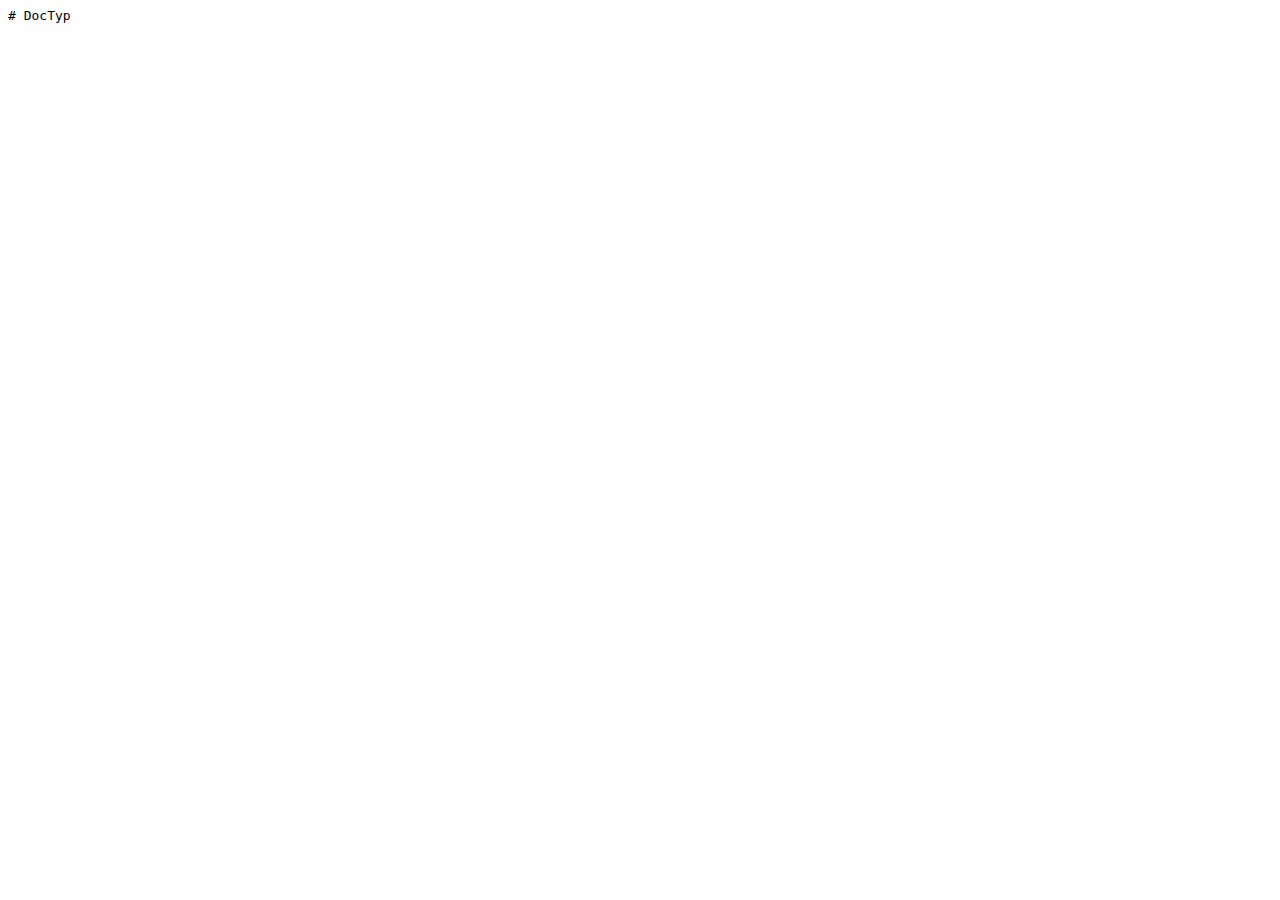
==== index.html @ 037bb096 "Update index.html" ====
<DOCTYPE html>
<html>
  <head>
    <title>DocTyp</title>
    <meta http-equiv="content-type" content="text/html; charset=UTF-8">
    <meta name="description" content="">
    <meta name="viewport" content="width=device-width, initial-scale=1.0, user-scalable=no, minimum-scale=1.0, maximum-scale=1.0">
    <meta name="msapplication-TileColor" content="#3C3C41">
    <meta type="image/png" name="msapplication-TileImage" content="https://doctyp.github.io/Images/icon.png">
    <link type="image/png" rel="icon" href="https://doctyp.github.io/Images/icon.png">
    <link type="image/png" rel="apple-touch-icon" href="https://doctyp.github.io/Images/icon.png">
    <link type="image/x-icon" rel="Shortcut Icon" href="https://doctyp.github.io/Images/favicon.ico">
    <script type="text/javascript" src="https://doctyp.github.io/src/DocTyp.min.js"></script>
    <script type="text/javascript" src="https://doctyp.github.io/Source/script.js"></script>
    <link type="text/css" rel="stylesheet" href="https://doctyp.github.io/Source/style.css" media="none" onload="if(media!='all')media='all'">
    <noscript><link type="text/css" rel="stylesheet" href="https://doctyp.github.io/Source/style.css" media="all"></noscript>
  </head>
  <body>
    <pre>
# DocTyp


    </pre>
  </body>
</html>
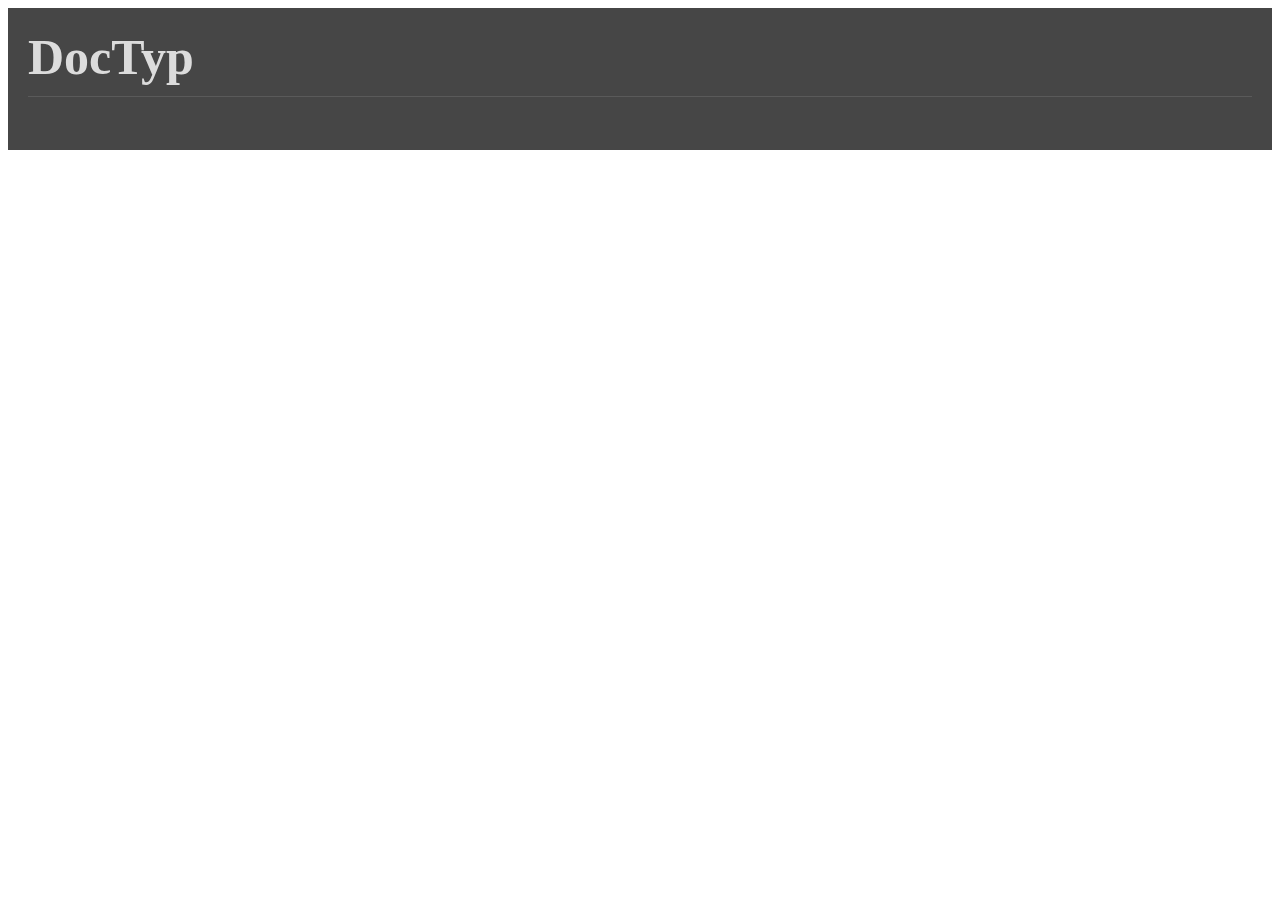
==== commit f8291d20: "Update index.html" ====
--- a/index.html
+++ b/index.html
@@ -2,24 +2,26 @@
 <html>
   <head>
     <title>DocTyp</title>
-    <meta http-equiv="content-type" content="text/html; charset=UTF-8">
-    <meta name="description" content="">
-    <meta name="viewport" content="width=device-width, initial-scale=1.0, user-scalable=no, minimum-scale=1.0, maximum-scale=1.0">
-    <meta name="msapplication-TileColor" content="#3C3C41">
-    <meta type="image/png" name="msapplication-TileImage" content="https://doctyp.github.io/Images/icon.png">
-    <link type="image/png" rel="icon" href="https://doctyp.github.io/Images/icon.png">
-    <link type="image/png" rel="apple-touch-icon" href="https://doctyp.github.io/Images/icon.png">
-    <link type="image/x-icon" rel="Shortcut Icon" href="https://doctyp.github.io/Images/favicon.ico">
+    <meta http-equiv="content-type" content="text/html; charset=UTF-8" />
+    <meta name="description" content="" />
+    <meta name="viewport" content="width=device-width, initial-scale=1.0, user-scalable=no, minimum-scale=1.0, maximum-scale=1.0" />
+    <meta name="msapplication-TileColor" content="#3C3C41" />
+    <meta type="image/png" name="msapplication-TileImage" content="https://doctyp.github.io/Images/icon.png" />
+    <link type="image/png" rel="icon" href="https://doctyp.github.io/Images/icon.png" />
+    <link type="image/png" rel="apple-touch-icon" href="https://doctyp.github.io/Images/icon.png" />
+    <link type="image/x-icon" rel="Shortcut Icon" href="https://doctyp.github.io/Images/favicon.ico" />
     <script type="text/javascript" src="https://doctyp.github.io/src/DocTyp.min.js"></script>
     <script type="text/javascript" src="https://doctyp.github.io/Source/script.js"></script>
-    <link type="text/css" rel="stylesheet" href="https://doctyp.github.io/Source/style.css" media="none" onload="if(media!='all')media='all'">
-    <noscript><link type="text/css" rel="stylesheet" href="https://doctyp.github.io/Source/style.css" media="all"></noscript>
+    <link type="text/css" rel="stylesheet" href="https://doctyp.github.io/Source/style.css" media="none" onload="if(media!='all')media='all'" />
+    <noscript><link type="text/css" rel="stylesheet" href="https://doctyp.github.io/Source/style.css" media="all" /></noscript>
   </head>
-  <body>
-    <pre>
+  <body onload="DocTyp.Docify('pre', 'Dark');">
+    <header></header>
+    <main>
+      <pre>
 # DocTyp
-
-
-    </pre>
+      </pre>
+    </main>
+    <footer></footer>
   </body>
 </html>
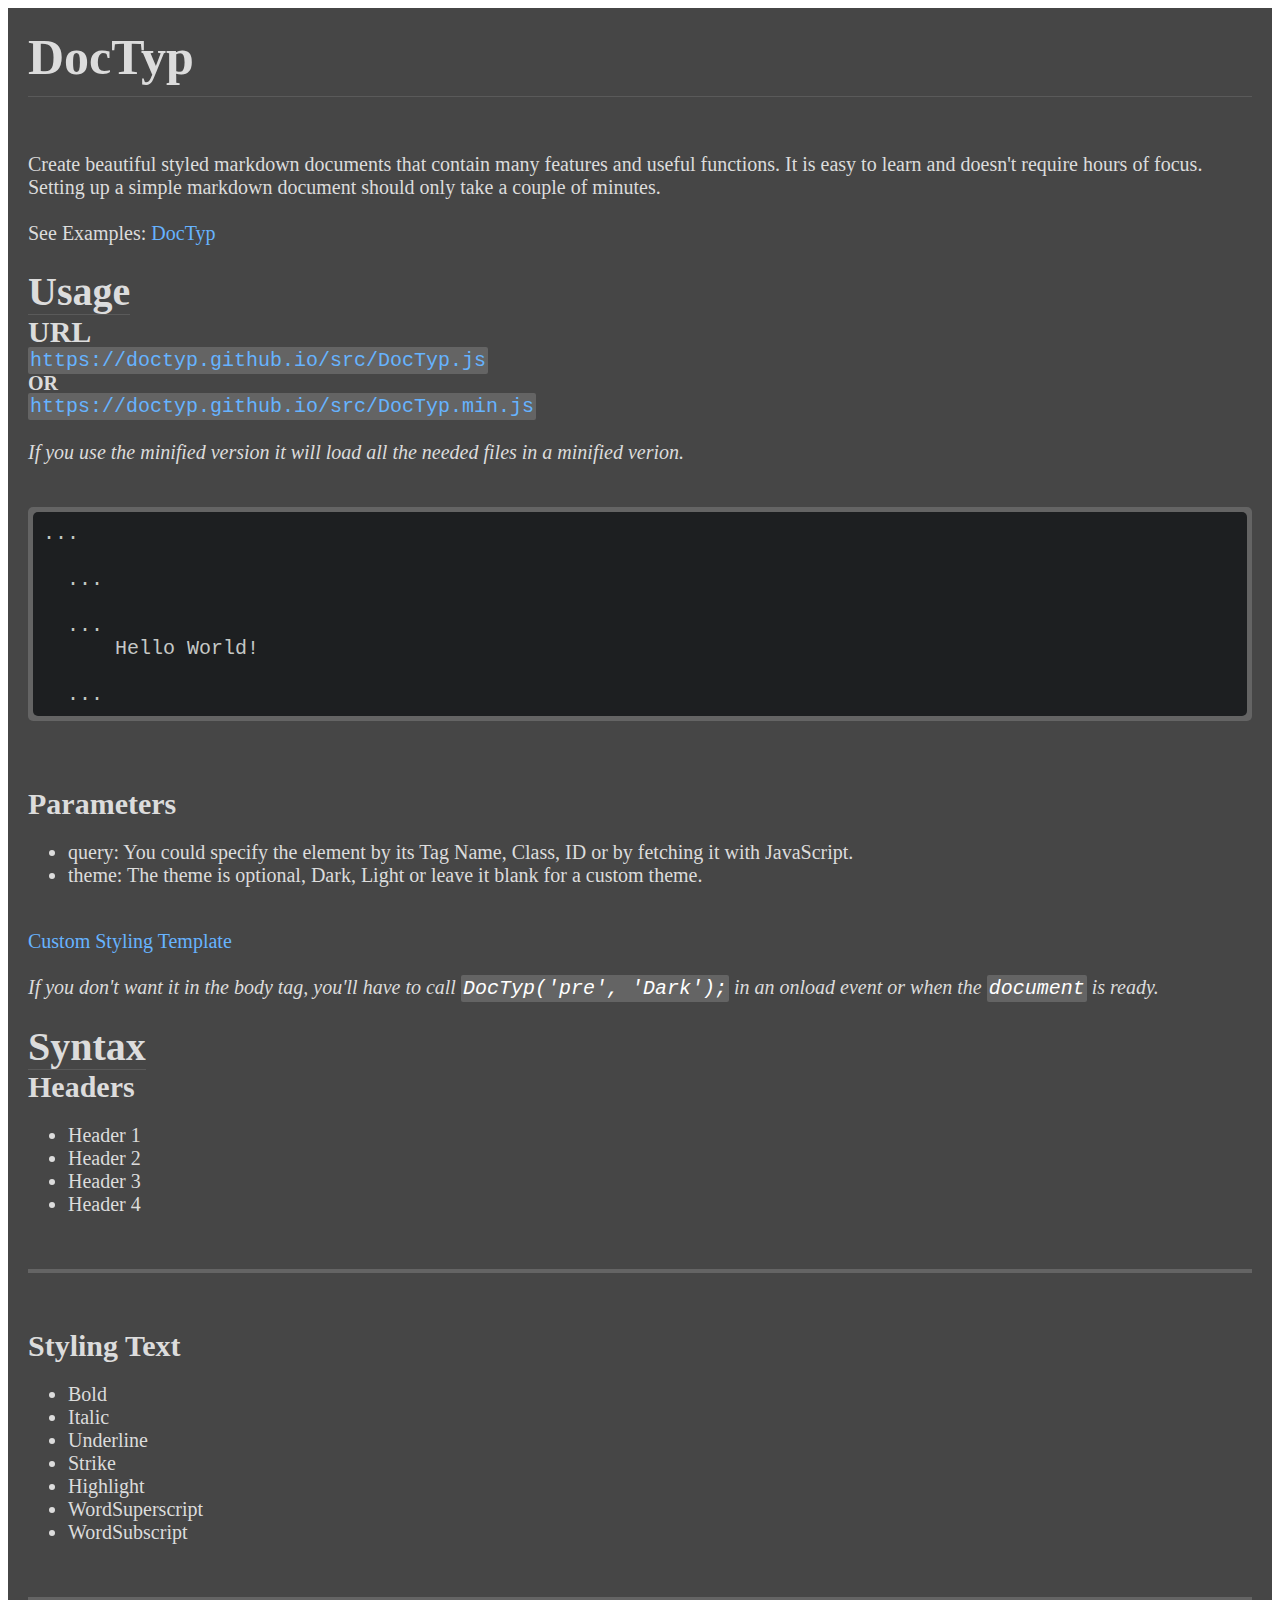
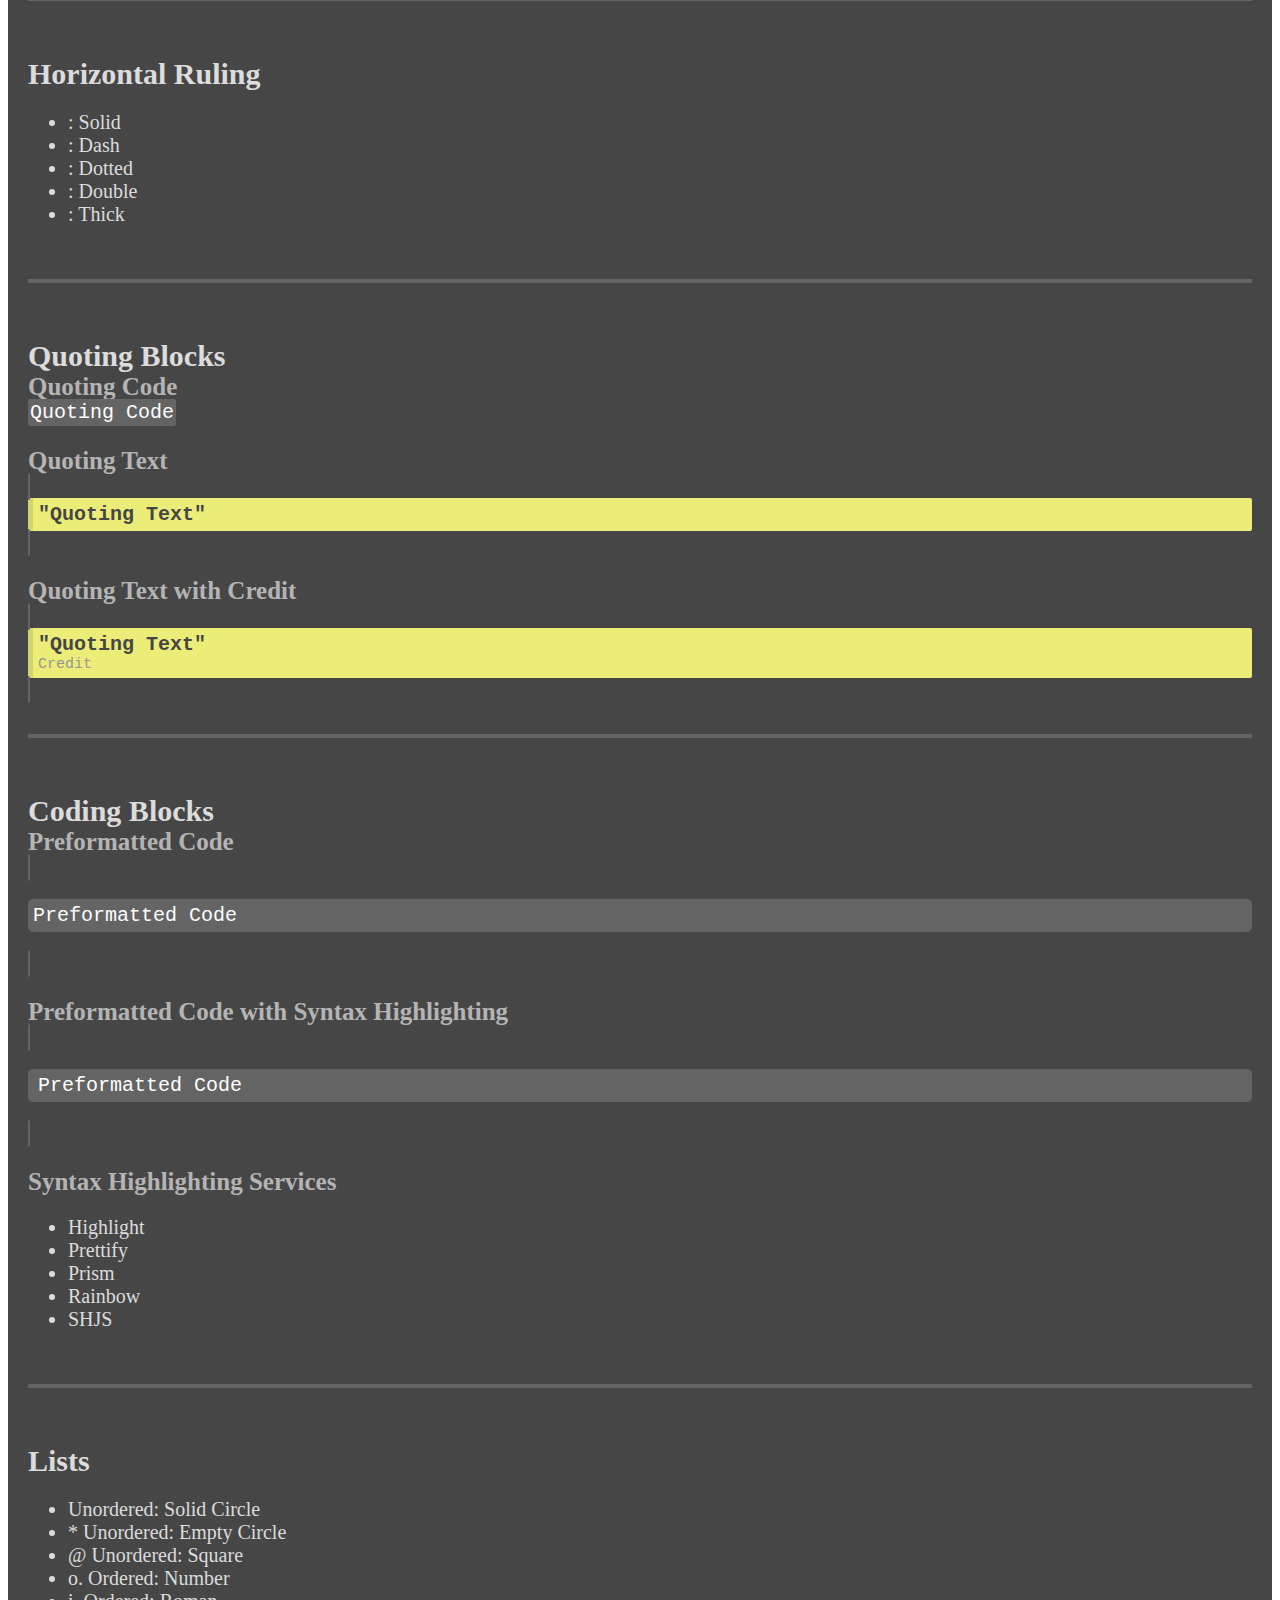
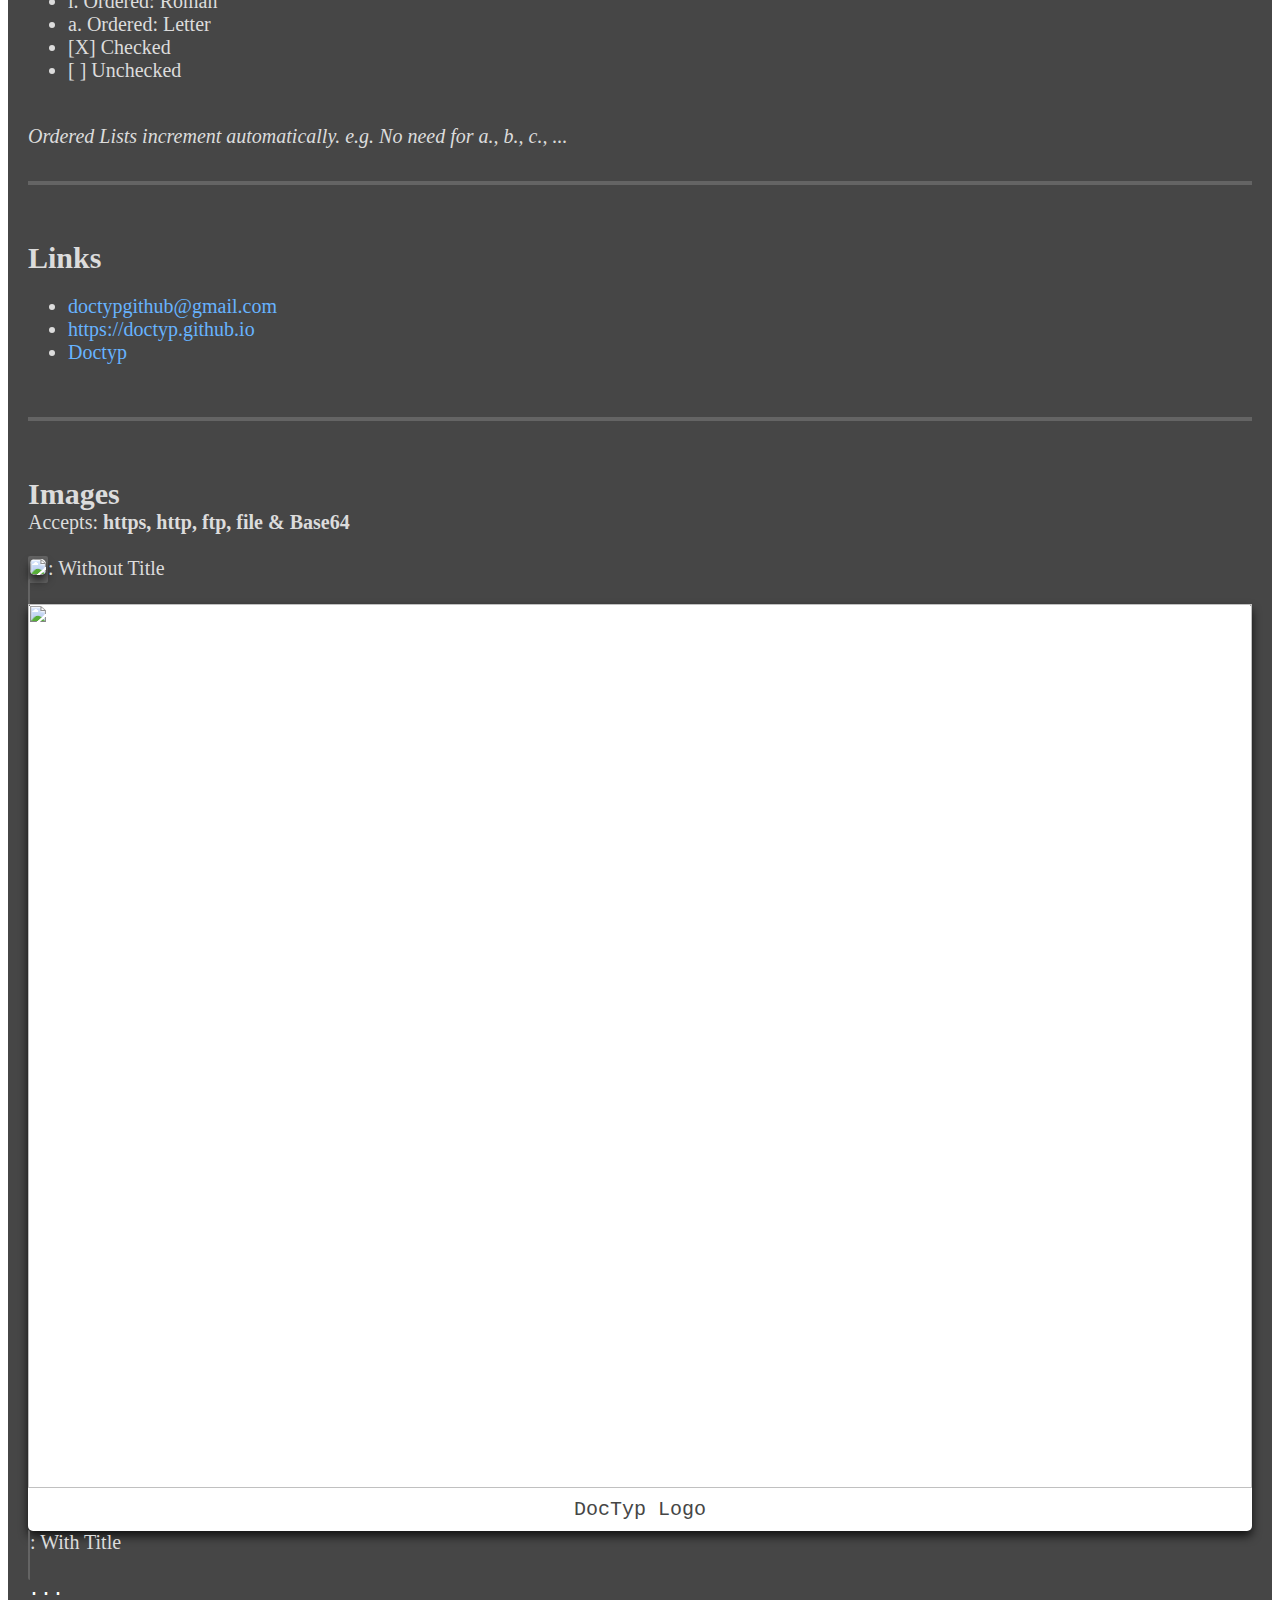
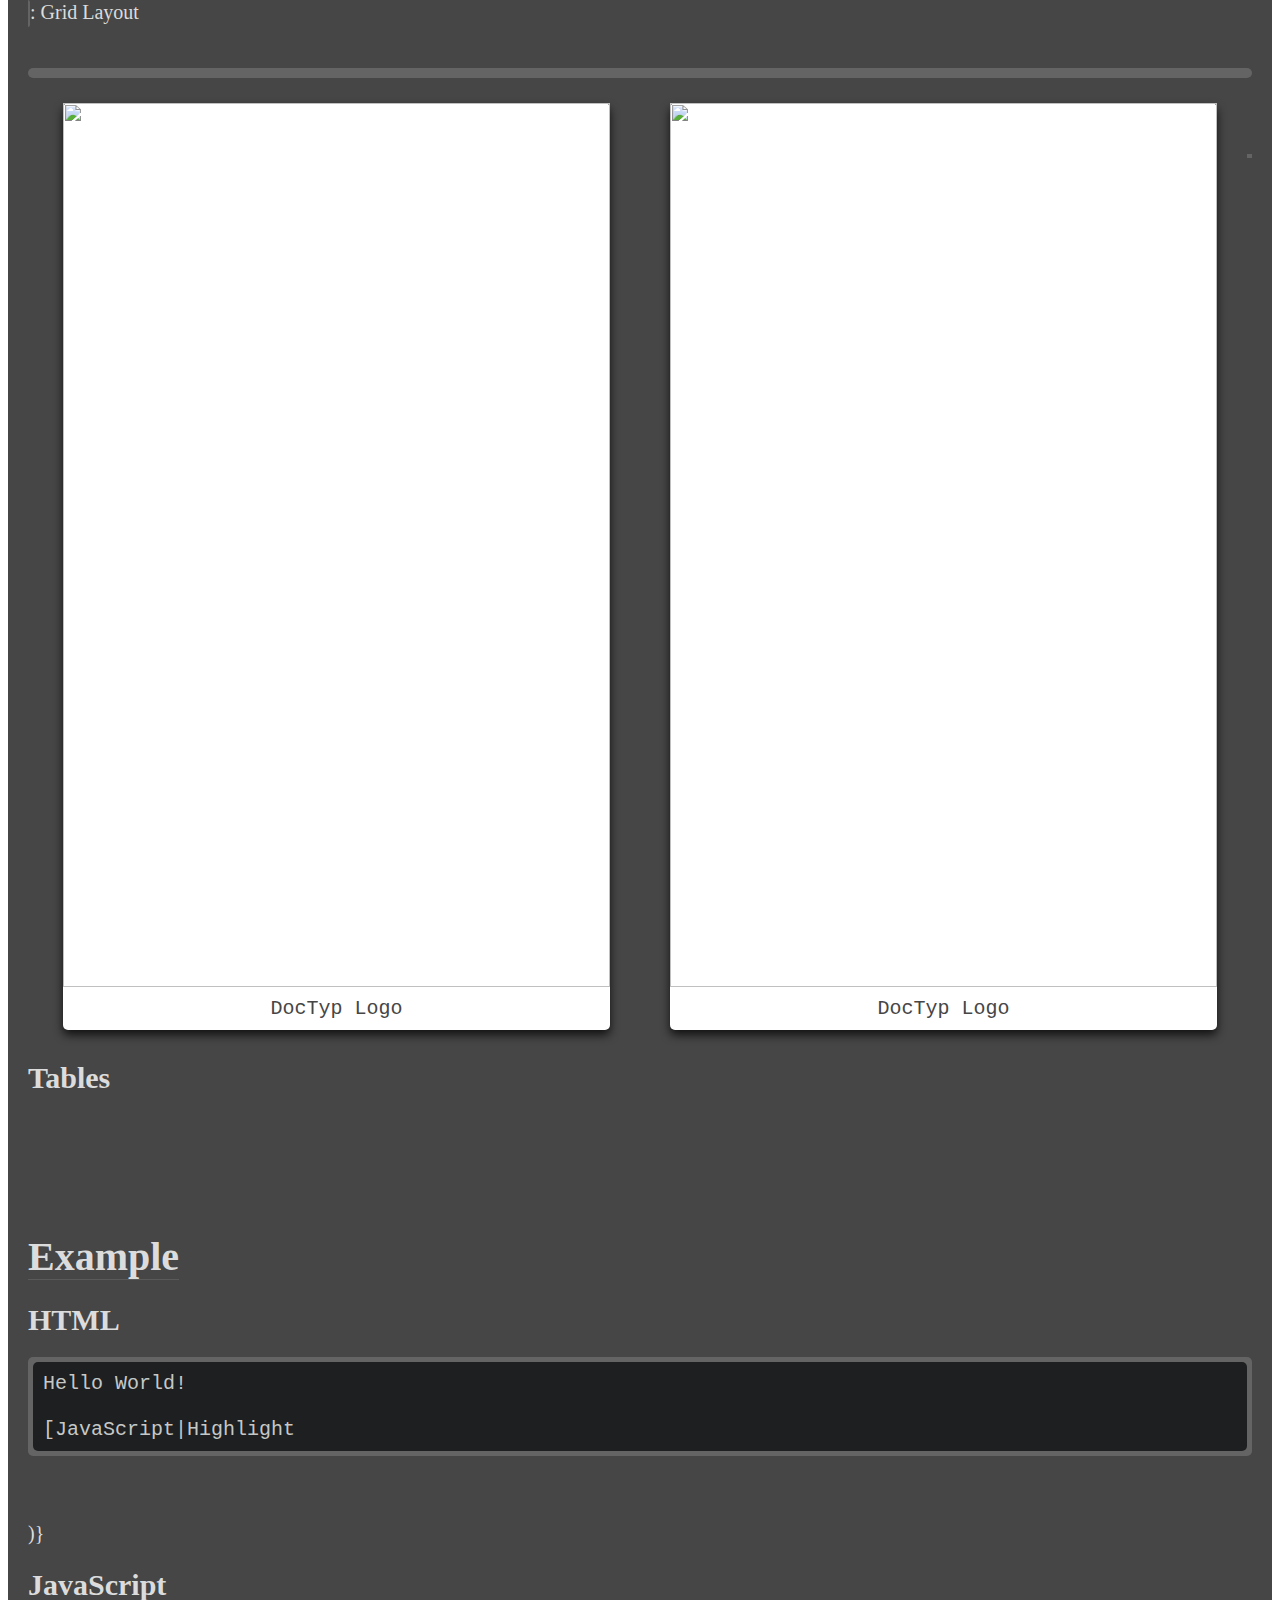
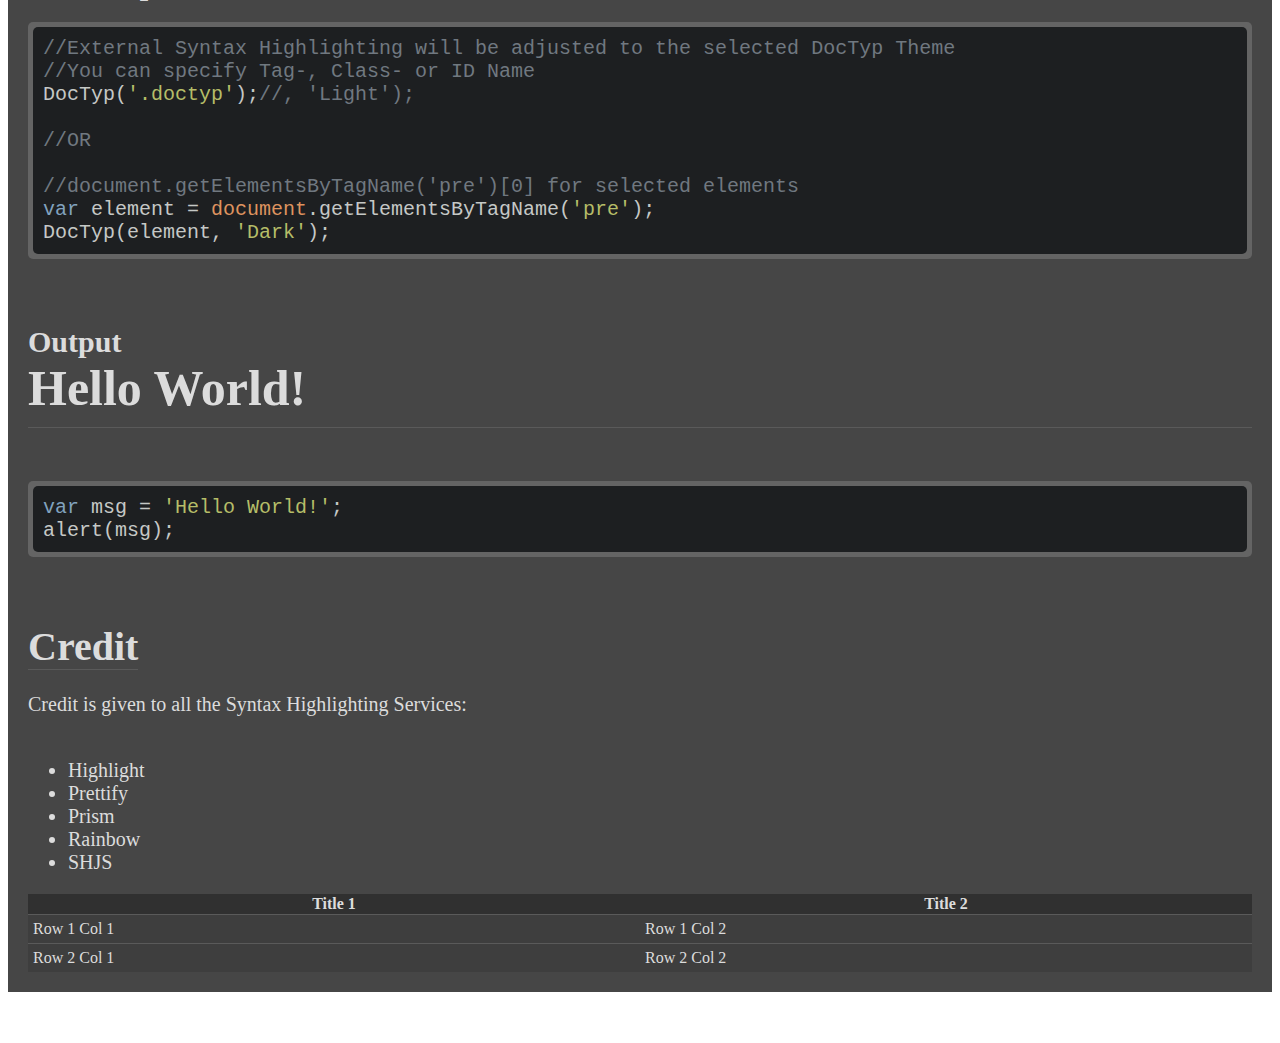
==== commit 08590510: "Update index.html" ====
--- a/index.html
+++ b/index.html
@@ -15,11 +15,199 @@
     <link type="text/css" rel="stylesheet" href="https://doctyp.github.io/Source/style.css" media="none" onload="if(media!='all')media='all'" />
     <noscript><link type="text/css" rel="stylesheet" href="https://doctyp.github.io/Source/style.css" media="all" /></noscript>
   </head>
-  <body onload="DocTyp.Docify('pre', 'Dark');">
+  <body onload="DocTyp('pre', 'Dark');">
     <header></header>
     <main>
       <pre>
 # DocTyp
+
+Create beautiful styled markdown documents that contain many features and useful functions. It is easy to learn and doesn't require hours of focus. Setting up a simple markdown document should only take a couple of minutes.
+
+See Examples: [ DocTyp ]( https://doctyp.github.io )
+
+## Usage
+### URL
+`https://doctyp.github.io/src/DocTyp.js`
+** OR **
+`https://doctyp.github.io/src/DocTyp.min.js`
+
+* If you use the minified version it will load all the needed files in a minified verion. *
+
+[HTML|Highlight]{(
+<head>
+  ...
+  <script type="text/javascript" src="https://doctyp.github.io/src/DocTyp.min.js"></script>
+  ...
+</head>
+<body onload="DocTyp('pre', 'Dark');">
+  ...
+  <pre>
+    # Hello World!
+  </pre>
+  ...
+</body>
+)}
+
+### Parameters
+- `query`: You could specify the element by its Tag Name, Class, ID or by fetching it with JavaScript.
+- `theme`: The theme is optional, Dark, Light or leave it blank for a custom theme.
+
+[ Custom Styling Template ]( https://raw.githubusercontent.com/DocTyp/DocTyp.github.io/master/src/Style/Template.css )
+
+* If you don't want it in the body tag, you'll have to call `DocTyp('pre', 'Dark');` in an onload event or when the `document` is ready. *
+
+## Syntax
+### Headers
+- `# Header 1`
+- `## Header 2`
+- `### Header 3`
+- `#### Header 4`
+
+++++
+
+### Styling Text
+- `** Bold **`
+- `* Italic *`
+- `__ Underline __`
+- `~~ Strike ~~`
+- `== Highlight ==`
+- `Word++ Superscript ++`
+- `Word-- Subscript --`
+
+++++
+
+### Horizontal Ruling
+- `____`: Solid
+- `----`: Dash
+- `....`: Dotted
+- `====`: Double
+- `++++`: Thick
+
+++++
+
+### Quoting Blocks
+#### Quoting Code
+` Quoting Code `
+
+#### Quoting Text
+`{[ Quoting Text ]}`
+
+#### Quoting Text with Credit
+`[Credit]{[ Quoting Text ]}`
+
+++++
+
+### Coding Blocks
+#### Preformatted Code
+`{( Preformatted Code )}`
+
+#### Preformatted Code with Syntax Highlighting
+`[Language|Service]{( Preformatted Code )}`
+
+#### Syntax Highlighting Services
+- Highlight
+- Prettify
+- Prism
+- Rainbow
+- SHJS
+
+++++
+
+### Lists
+- `- Unordered: Solid Circle`
+- `* Unordered: Empty Circle`
+- `@ Unordered: Square`
+- `o. Ordered: Number`
+- `i. Ordered: Roman`
+- `a. Ordered: Letter`
+- `[X] Checked`
+- `[ ] Unchecked`
+
+* Ordered Lists increment automatically. e.g. No need for a., b., c., ...* 
+
+++++
+
+### Links
+- `doctypgithub@gmail.com`
+- `https://doctyp.github.io`
+- `[ Doctyp ]( https://doctyp.github.io )`
+
+++++
+
+### Images
+Accepts: ** https, http, ftp, file & Base64 **
+
+`!( https://doctyp.github.io/Images/icon.png )`: Without Title
+`[ DocTyp Logo ]!( https://doctyp.github.io/Images/icon.png )`: With Title
+`{! ... !}`: Grid Layout
+
+{(
+{!
+[ DocTyp Logo ]!( https://doctyp.github.io/Images/icon.png )
+[ DocTyp Logo ]!( https://doctyp.github.io/Images/icon.png )
+!}
+)}
+
+++++
+
+### Tables
+
+{|
+== Title 1
+== Title 2
+||
+= Row 1 Col 1
+= Row 1 Col 2
+||
+= Row 2 Col 1
+= Row 2 Col 2
+|}
+
+
+## Example
+
+### HTML
+[HTML|Highlight]{(
+<pre class="doctyp" id="doctyp">
+# Hello World!
+
+[JavaScript|Highlight]{(
+var msg = 'Hello World!';
+alert(msg);
+)}
+</pre>
+)}
+
+### JavaScript
+[JavaScript|Highlight]{(
+//External Syntax Highlighting will be adjusted to the selected DocTyp Theme
+//You can specify Tag-, Class- or ID Name
+DocTyp('.doctyp');//, 'Light');
+
+//OR
+
+//document.getElementsByTagName('pre')[0] for selected elements
+var element = document.getElementsByTagName('pre');
+DocTyp(element, 'Dark');
+)}
+
+### Output
+# Hello World!
+[JavaScript|Highlight]{(
+var msg = 'Hello World!';
+alert(msg);
+)}
+
+
+## Credit
+
+Credit is given to all the Syntax Highlighting Services:
+
+- Highlight
+- Prettify
+- Prism
+- Rainbow
+- SHJS
       </pre>
     </main>
     <footer></footer>
